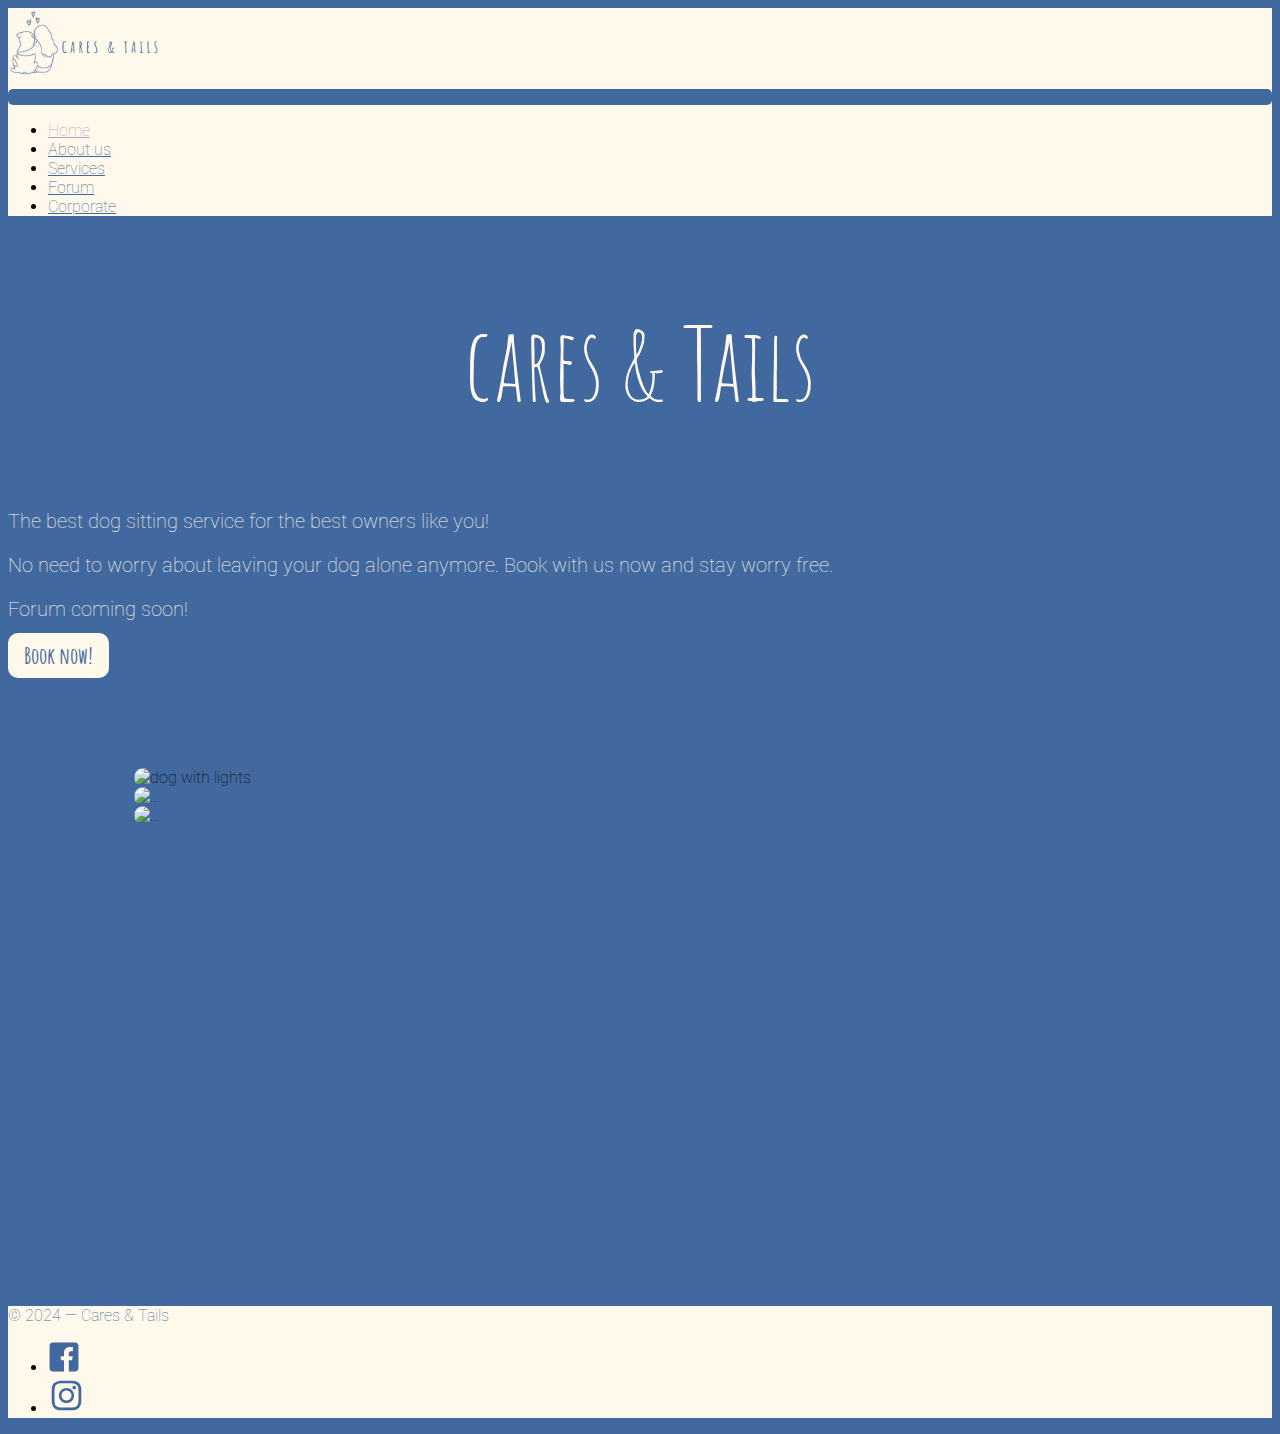
==== index.html @ 546993f4 "index change" ====
<!doctype html>
<html lang="en" class="h-100">
  <head>
    <meta charset="utf-8">
    <meta name="viewport" content="width=device-width, initial-scale=1">

    <!-- Bootstrap CSS -->
    <link href="https://cdn.jsdelivr.net/npm/bootstrap@5.2.3/dist/css/bootstrap.min.css" rel="stylesheet" integrity="sha384-rbsA2VBKQhggwzxH7pPCaAqO46MgnOM80zW1RWuH61DGLwZJEdK2Kadq2F9CUG65" crossorigin="anonymous">

    <!-- Own Styles -->
    <link rel="stylesheet" href="css/styles.css">
	  
	<!-- amatic title font -->	  
	  
	<link rel="preconnect" href="https://fonts.googleapis.com">
	<link rel="preconnect" href="https://fonts.gstatic.com" crossorigin>
	<link href="https://fonts.googleapis.com/css2?family=Amatic+SC:wght@400;700&display=swap" rel="stylesheet">
	  
<!-- amatic title font end -->
	  
<!-- Roboto body font -->
	  <link rel="preconnect" href="https://fonts.googleapis.com">
	  <link rel="preconnect" href="https://fonts.gstatic.com" crossorigin>
      <link href="https://fonts.googleapis.com/css2?family=Roboto:ital,wght@0,100;0,300;0,400;0,500;0,700;0,900;1,100;1,300;1,400;1,500;1,700;1,900&display=swap" rel="stylesheet">
	  
<!-- Roboto body font end -->
	  	  
	  
    <!-- Bootstrap Javascript -->
	  
    <script src="https://cdn.jsdelivr.net/npm/bootstrap@5.2.3/dist/js/bootstrap.bundle.min.js" integrity="sha384-kenU1KFdBIe4zVF0s0G1M5b4hcpxyD9F7jL+jjXkk+Q2h455rYXK/7HAuoJl+0I4" crossorigin="anonymous"></script>

    <title>Cares &amp; Tails &mdash; Landing Page</title>

  </head>
	
<!-- head end -->
	
  <body class="h-100 d-flex flex-column">

    <!-- Navigation bar, adapted from https://getbootstrap.com/docs/5.1/components/navbar/ -->
    <nav class="navbar navbar-expand-lg navbar-light">
      <div class="container-fluid">
        <a class="navbar-brand" href="index.html">
          <img src="images/caresandtailslogotwo.png" width="150" alt="Cares and tails logo">
        </a>
        <button class="navbar-toggler" type="button" data-bs-toggle="collapse" data-bs-target="#navbarSupportedContent" aria-controls="navbarSupportedContent" aria-expanded="false" aria-label="Toggle navigation">
          <span class="navbar-toggler-icon"></span>
        </button>
        <div class="collapse navbar-collapse" id="navbarSupportedContent">
          <ul class="navbar-nav ms-auto mb-2 mb-lg-0">
            <li class="nav-item">
              <a class="nav-link active" aria-current="page" href="index.html">Home</a>
            </li>
            <li class="nav-item">
              <a class="nav-link" href="aboutus.html">About us</a>
            </li>
			<li class="nav-item">
              <a class="nav-link" href="services.html">Services</a>
            </li>
           	<li class="nav-item">
              <a class="nav-link" href="forum.html">Forum</a>
            </li>
            <li class="nav-item">
              <a class="nav-link" href="corporate.html">Corporate</a>
            </li>
          </ul>
        </div>
      </div>
    </nav>
    <!-- End of navigation bar -->
	     
	  
	<!-- start of text and carousel -->	

<div class="container-fluid bluecolor pb-4">
      <div class="row justify-content-center">		  
		  <div class="col-12 text-center px-lg-5 px-md-2 pb-md-4">
          <h2 class="titlesfont caresandtailstext pt-lg-3 pt-md-4">
			cares &amp; Tails</h2>
          <p class="bodyfont homebody">
			  The best dog sitting service for the best owners like you!</p> 
		   <p class="bodyfont homebody">
		   No need to worry about leaving your dog alone anymore. Book  with us now and stay worry free.</p>
		   <p class="bodyfont homebody pb-3"> 
		   Forum coming soon!    
			</p>
			<a href="services.html" class="beigecolor titlesfont button-small"><strong>Book now!</strong></a>
        </div>	
		<div class="carousel-container">  
		  <div id="carouselExampleIndicators" class="carousel slide" data-bs-ride="true">
                <div class="carousel-indicators">
                    <button type="button" data-bs-target="#carouselExampleIndicators" data-bs-slide-to="0" class="active" aria-current="true" aria-label="Slide 1"></button>
                    <button type="button" data-bs-target="#carouselExampleIndicators" data-bs-slide-to="1" aria-label="Slide 2"></button>
                    <button type="button" data-bs-target="#carouselExampleIndicators" data-bs-slide-to="2" aria-label="Slide 3"></button>
                </div>
                <div class="carousel-inner">
                    <div class="carousel-item active">
                        <img src="images/lightdog.png" class="d-block w-100" alt="dog with lights">
                    </div>
                    <div class="carousel-item">
                        <img src="images/yellojacketdog.png" class="d-block w-100" alt="...">
                    </div>
                    <div class="carousel-item">
                        <img src="images/sleepingsundog.png" class="d-block w-100" alt="...">
                    </div>
                </div>
                <button class="carousel-control-prev" type="button" data-bs-target="#carouselExampleIndicators" data-bs-slide="prev">
                    <span class="carousel-control-prev-icon" aria-hidden="true"></span>
                    <span class="visually-hidden">Previous</span>
                </button>
                <button class="carousel-control-next" type="button" data-bs-target="#carouselExampleIndicators" data-bs-slide="next">
                    <span class="carousel-control-next-icon" aria-hidden="true"></span>
                    <span class="visually-hidden">Next</span>
                </button>
            </div>
		  </div>	
      </div>
    </div>	  	  
	  
	<!-- end of text and carousel-->  
	  
	  
	  
    <!-- Footer start -->
<footer class="footercolor bg-body mt-auto">
      <div class="container-fluid d-flex justify-content-between align-items-center footercolor">
        <p class="bodyfont footertext pt-3">
          © 2024 &mdash; Cares &amp; Tails
        </p>
        <ul class="list-unstyled d-flex align-items-center opacity-75">
          <li>
            <a href="https://www.facebook.com/profile.php?id=61557037078583" target="_blank">
              <img class="m-2 pt-3" src="images/facebooklogo.svg" alt="Follow us on" width="32">
            </a>
          </li>
          <li>
            <a href="https://www.instagram.com/caresandtails/" target="_blank">
              <img class="m-2 pt-3" src="images/instagramlogo.svg" alt="Instagram logo" width="37">
            </a>
          </li>
        </ul>
      </div>
    </footer>
    <!-- Footer end -->

</body>
</html>
---- css/styles.css ----
/* Importing a Google Font */

@import url('https://fonts.googleapis.com/css2?family=Raleway:ital,wght@0,200;0,400;0,700;1,200;1,400;1,700&display=swap');

/* Changing the main font and background colour */

body {
	font-family: "Roboto", sans-serif;
  	font-weight: 100;
  	font-style: normal;
	background-color: #41689f;
	}

/* Header color */

header {
	background-color: #41689F;
	}

/* Navigation color */

.navbar {
	background-color: #FFF9EB;
	}

 .navbar-nav .nav-link {
      color: #41689F; 
    }

.navbar-nav .nav-link.active, .navbar-nav .nav-link.active:focus, .navbar-nav .nav-link.active:hover {
      color: #BF9ACA; 
	}

/* Footer color */

.footercolor {
	background-color: #FFF9Eb;
	}

.footertext{
	color: #41689f;
	}

/* Corporate navbar */

#navbar-corporate a.active {
	color: #FFF9EB;
	font-weight: bold;
	}	


.bodyfont {
	font-family: "Roboto", sans-serif;
 	font-weight: 100;
 	font-style: normal;
	}

.text{
	color:#fff9eb;
	font-size: 150px;
	position: absolute;
	top: 100%;
	left: 60%;
	transform: translate(-76%,-260%);
	}

.titlesfont {
  font-family: "Amatic SC", sans-serif;
  font-weight: 400;
  font-style: normal;
  color: #41689f;
	}

/* home page start */ 

.caresandtailstext {
	font-size: 100px;
	color: #FFF9eb;
	text-align: center;
	}

.homebody {
	font-size: 20px;
	color: #fff9eb;
	}


.button-small {
    font-size: 23px; 
	border-radius: 10px;
    padding: 8px 16px; 
	text-decoration: none;
    width: 120px	
	}

.button-small:hover {
    background-color: #BF9ACA; 
    color: #FFF9EB; 
	
	}


/* home page end */ 

/* carousel home page */ 

.carousel-container {
    width: 80%; 
    height: 600px; 
    margin: 0 auto; 
    margin-top: 20px; 
    overflow: hidden; 
    position: relative; 
	border-radius: 15px; 
}

.carousel-inner {
    width: 100%; 
    height: 100%; 
	border-radius: 15px; 
}

.carousel-item img {
    width: 100%; 
    height: 100%; 
    object-fit: cover; 
	border-radius: 15px; 
}


.carousel-container .carousel {
    width: 100%; 
    height: 100%; 
}


.carousel-control-prev,
.carousel-control-next {
    top: 50%; 
    transform: translateY(-50%);
}

.carousel-control-prev {
    left: -30px; 
}

.carousel-control-next {
    right: -30px; 
}


.carousel-control-prev:hover,
.carousel-control-next:hover {
    background-color: transparent;
	}

/* carousel home page end */

/* meet the team start */

.meetheteam {
	font-size: 60px;
	color: #fff9eb;
	text-align: center;
	margin: auto; 
  	max-width: 600px; 
	}

.aboutusheader h2 {
	font-size: 29px;
	color: #41689F;
	}	

.aboutustext {
	text-align: justify;
  	text-justify: inter-word;
	color: #41689F;
	font-size: 16px;
	}

.team-container {
        display: flex;
        justify-content: space-around;
        padding: 20px;
    }
    
.team-member {
		display: flex;
        flex-direction: column;
        align-items: center;
        width: 30%;
        background-color: #ffffff;
        border-radius: 20px;
        box-shadow: 0 4px 6px rgba(0, 0, 0, 0.1);
        padding: 20px;
        margin: 10px;
    }
   
.team-member img {
        border-radius: 50%;
        width: 120px;
        height: 120px;
        object-fit: cover;
        margin-bottom: 10px;
		
    }
    
.team-member h3 {
        margin: 0;
        font-size: 1.2em;
        color: #41689F;
    }
    
.team-member p {
        margin: 0;
        color: #41689F;
		text-align: justify;
    }

/* meet the team end */ 

/* colors start */

.bluecolor{
	background-color: #41689F;
	}

.beigecolor {
	background-color: #FFF9EB;
	}

.purplecolor {
	background-color: #BF9ACA;
	}

.lightbluecolor {
	background-color: #BFe6FF;
	}

.orangecolor {
	background-color: #ff8c42;
	}

.bluefont {
	color: #41689F;
	}

/* colors end */

/* our story text start */

.ourstorytext {
	text-align: center;
	font-size: 75px;
	color: #FFF9EB;
	}

/* our story text end */

/* who we are start */

.whowearetext {
	color: #fff9eb;
	font-size: 50px;
	}

.whowearebody {
	text-align: justify;
  	text-justify: inter-word;
	color: #fff9eb;
	font-size: 19px;
	}

/* who we are end */


/* values */

.valuesfont {
	font-size: 60px;
	color: #41689f;
	}
	
.valuesborders {
    border-radius: 35px;
	color: #fff9eb;
	}

/* values end */


/* contact us section */

.contact-section {
        width: 80%; 
        max-width: 800px; 
        margin: 50px auto;
        padding: 20px 40px; 
        border: 1px solid #ccc;
        border-radius: 10px;
        background-color: #FFF9EB;
        box-shadow: 0 0 10px rgba(0, 0, 0, 0.1);
    }

.contact-section h2 {
        margin-top: 0;
    }

.contact-form input,
.contact-form textarea {
        width: 100%;
        padding: 10px;
        margin-bottom: 10px;
        border: 1px solid #ccc;
        border-radius: 5px;
        box-sizing: border-box; 
    }

.contact-form textarea {
        height: 100px; 
    }

.contact-buttons button {
        display: block;
        width: 100%;
        padding: 10px;
        margin-bottom: 10px;
        border: none;
        border-radius: 5px;
        background-color: #41689f;
        color: #FFF9EB;
        font-size: 16px;
        cursor: pointer;
    }

.contact-buttons button:last-child {
        margin-bottom: 0;
    }

.contactustext {
	color: #41689F;
	}

/* contact us end of section */


.comingsoon {
	font-size: 100px;
	color: #FFF9EB;
	}

.askshareconnect {
	font-size: 20px; 
	color: #FFF9EB;
	}

.countdown-timer {
    font-size: 40px; 
	color: #FFF9EB;
	}

/* Booking container styles */

.booking-container {
    background-color: #FFF9EB;
	font-size: 20px;
	color: #41689F;
    border-radius: 8px;
    box-shadow: 0 0 10px rgba(0, 0, 0, 0.1);
    padding: 20px;
    width: 80%; 
    margin: 20px auto; 
    display: flex; 
    flex-wrap: wrap; 
    justify-content: space-between; 
	}

.booking-container h2 {
    margin-bottom: 20px;
    text-align: center;
    width: 100%; 
	}

form {
    display: flex;
    flex-wrap: wrap;
    width: 100%; 
	}

label {
    margin-bottom: 5px;
    width: 150px; 
    flex-shrink: 0; 
	}

input[type="area"],
input[type="dogs"],
input[type="date"] {
    flex: 1; 
    margin-right: 10px; 
    width: calc(50% - 170px);
    margin-bottom: 10px; 
	}

.button-container {
    width: 100%; 
	}

button {
    background-color: #41689F;
    border: none;
    color: #fff;
    cursor: pointer;
    padding: 8px 16px;
    border-radius: 5px;
    width: 100%; 
    margin-top: 10px; 
	}

button:hover {
    background-color: #BF9ACA;
	}	

.card {
  width: 100%; 
	}

.card img {
  width: 100%;
  height: auto;
	}

.container {
  width: 100%;
  margin: 0 auto;
  padding: 0 10px;
  display: flex;
  flex-wrap: wrap;
  justify-content: space-between;
	}

.bestsitters {
	font-size: 50px;
	color: #FFF9EB;
	}	

.fontsitters {
	color: #41689F;
	}

.center-content {
  display: flex;
  justify-content: center;
  align-items: center;
  height: 100%; 
	}

.sittersavailable {
	font-size: 25px;
	}	

/* booking end */

/* sitters card */

.btn-primary.bluecolor:hover {
    background-color: #BF9ACA; 
	}	

.btn-primary.bluecolor:hover,
.btn-primary.bluecolor:hover:focus,
.btn-primary.bluecolor:hover:active {
    border-color: #BF9ACA;
	}

.card-footer .btn-primary {
    border-color: #41689f;
	}

.rounded-card {
    border-radius: 25px;
	}

.rounded-card img.img-fluid {
    border-radius: 7px;
	}

/* sitter card ends */
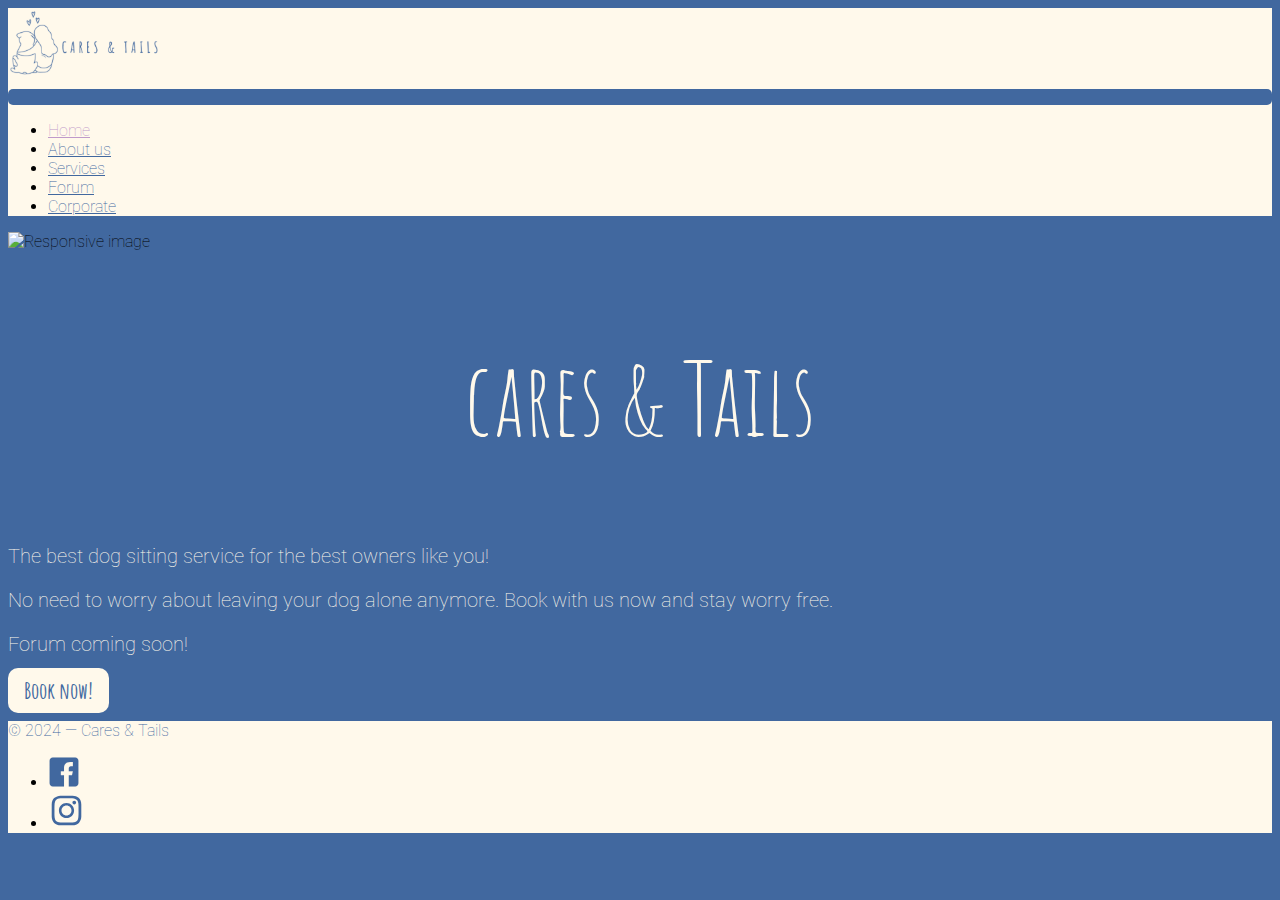
==== commit 1186c6c0: "index change" ====
--- a/index.html
+++ b/index.html
@@ -36,8 +36,8 @@
 	
 <!-- head end -->
 	
-  <body class="h-100 d-flex flex-column">
-
+  <body class="h-100 d-flex flex-column"> 
+		
     <!-- Navigation bar, adapted from https://getbootstrap.com/docs/5.1/components/navbar/ -->
     <nav class="navbar navbar-expand-lg navbar-light">
       <div class="container-fluid">
@@ -68,57 +68,31 @@
         </div>
       </div>
     </nav>
-    <!-- End of navigation bar -->
-	     
+    <!-- End of navigation bar -->	  
 	  
-	<!-- start of text and carousel -->	
+	<!-- start of text and image -->	
 
-<div class="container-fluid bluecolor pb-4">
-      <div class="row justify-content-center">		  
-		  <div class="col-12 text-center px-lg-5 px-md-2 pb-md-4">
-          <h2 class="titlesfont caresandtailstext pt-lg-3 pt-md-4">
-			cares &amp; Tails</h2>
-          <p class="bodyfont homebody">
-			  The best dog sitting service for the best owners like you!</p> 
-		   <p class="bodyfont homebody">
-		   No need to worry about leaving your dog alone anymore. Book  with us now and stay worry free.</p>
-		   <p class="bodyfont homebody pb-3"> 
-		   Forum coming soon!    
-			</p>
-			<a href="services.html" class="beigecolor titlesfont button-small"><strong>Book now!</strong></a>
-        </div>	
-		<div class="carousel-container">  
-		  <div id="carouselExampleIndicators" class="carousel slide" data-bs-ride="true">
-                <div class="carousel-indicators">
-                    <button type="button" data-bs-target="#carouselExampleIndicators" data-bs-slide-to="0" class="active" aria-current="true" aria-label="Slide 1"></button>
-                    <button type="button" data-bs-target="#carouselExampleIndicators" data-bs-slide-to="1" aria-label="Slide 2"></button>
-                    <button type="button" data-bs-target="#carouselExampleIndicators" data-bs-slide-to="2" aria-label="Slide 3"></button>
-                </div>
-                <div class="carousel-inner">
-                    <div class="carousel-item active">
-                        <img src="images/lightdog.png" class="d-block w-100" alt="dog with lights">
-                    </div>
-                    <div class="carousel-item">
-                        <img src="images/yellojacketdog.png" class="d-block w-100" alt="...">
-                    </div>
-                    <div class="carousel-item">
-                        <img src="images/sleepingsundog.png" class="d-block w-100" alt="...">
-                    </div>
-                </div>
-                <button class="carousel-control-prev" type="button" data-bs-target="#carouselExampleIndicators" data-bs-slide="prev">
-                    <span class="carousel-control-prev-icon" aria-hidden="true"></span>
-                    <span class="visually-hidden">Previous</span>
-                </button>
-                <button class="carousel-control-next" type="button" data-bs-target="#carouselExampleIndicators" data-bs-slide="next">
-                    <span class="carousel-control-next-icon" aria-hidden="true"></span>
-                    <span class="visually-hidden">Next</span>
-                </button>
-            </div>
-		  </div>	
-      </div>
-    </div>	  	  
+	<div class="container-fluid bluecolor position-relative col-12">
+    <img src="images/lightdog.png" class="img-fluid" alt="Responsive image">
+    <div class="position-absolute top-50 start-50 translate-middle text-center">
+        <h2 class="titlesfont caresandtailstext pt-lg-3 pt-md-4 col-12">
+            cares &amp; Tails
+        </h2>
+        <p class="bodyfont homebody">
+            The best dog sitting service for the best owners like you!
+        </p> 
+        <p class="bodyfont homebody">
+            No need to worry about leaving your dog alone anymore. Book with us now and stay worry free.
+        </p>
+        <p class="bodyfont homebody pb-3"> 
+            Forum coming soon!    
+        </p>
+        <a href="services.html" class="beigecolor titlesfont button-small"><strong>Book now!</strong></a>
+    </div>
+</div>
+
 	  
-	<!-- end of text and carousel-->  
+	<!-- end of text -->  
 	  
 	  
 	  
--- a/css/styles.css
+++ b/css/styles.css
@@ -75,13 +75,13 @@
 
 .caresandtailstext {
 	font-size: 100px;
-	color: #FFF9eb;
+	color: #FFF9EB;
 	text-align: center;
 	}
 
 .homebody {
 	font-size: 20px;
-	color: #fff9eb;
+	color: #FFF9EB;
 	}
 
 
@@ -102,59 +102,15 @@
 
 /* home page end */ 
 
-/* carousel home page */ 
-
-.carousel-container {
-    width: 80%; 
-    height: 600px; 
-    margin: 0 auto; 
-    margin-top: 20px; 
-    overflow: hidden; 
-    position: relative; 
-	border-radius: 15px; 
+/* background image home page */ 
+
+.container-fluid {
+    padding-right: 0;
+    padding-left: 0;
 }
 
-.carousel-inner {
-    width: 100%; 
-    height: 100%; 
-	border-radius: 15px; 
-}
-
-.carousel-item img {
-    width: 100%; 
-    height: 100%; 
-    object-fit: cover; 
-	border-radius: 15px; 
-}
-
-
-.carousel-container .carousel {
-    width: 100%; 
-    height: 100%; 
-}
-
-
-.carousel-control-prev,
-.carousel-control-next {
-    top: 50%; 
-    transform: translateY(-50%);
-}
-
-.carousel-control-prev {
-    left: -30px; 
-}
-
-.carousel-control-next {
-    right: -30px; 
-}
-
-
-.carousel-control-prev:hover,
-.carousel-control-next:hover {
-    background-color: transparent;
-	}
-
-/* carousel home page end */
+
+/* background image home page end */
 
 /* meet the team start */
 
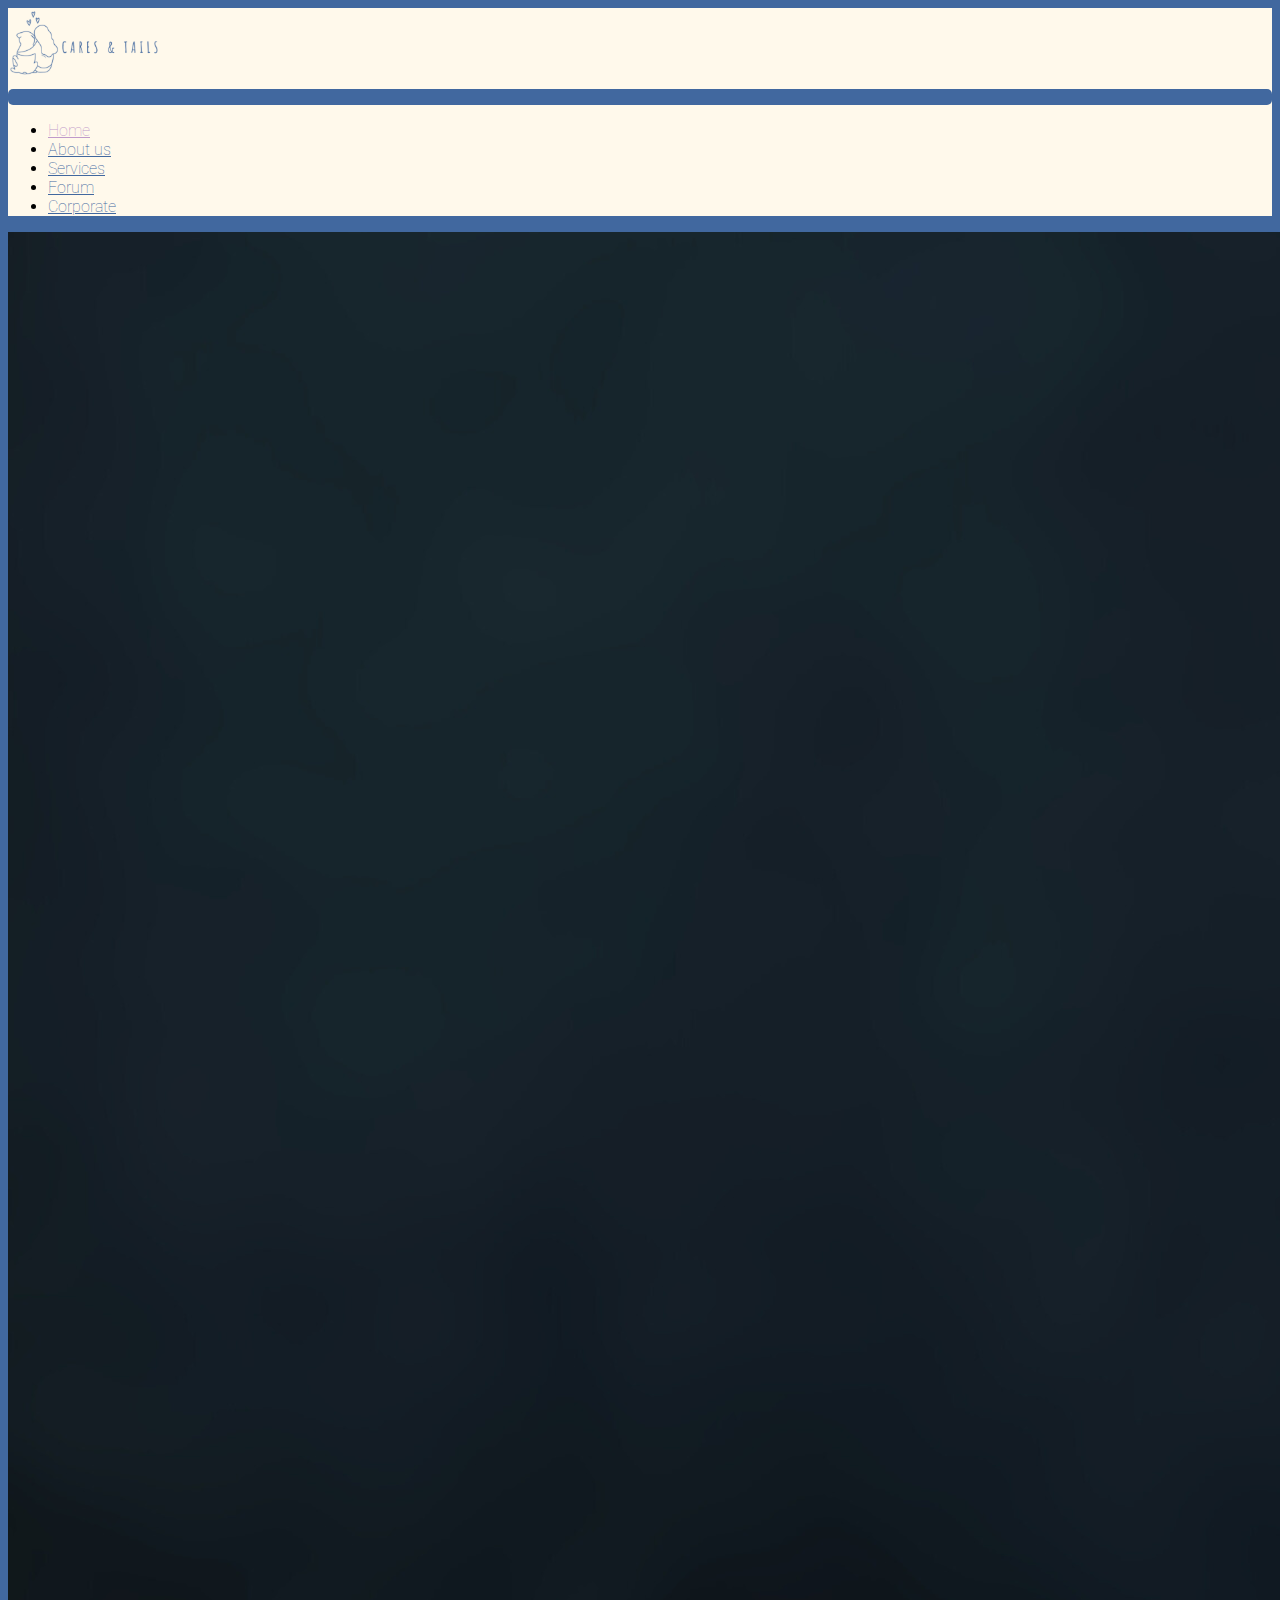
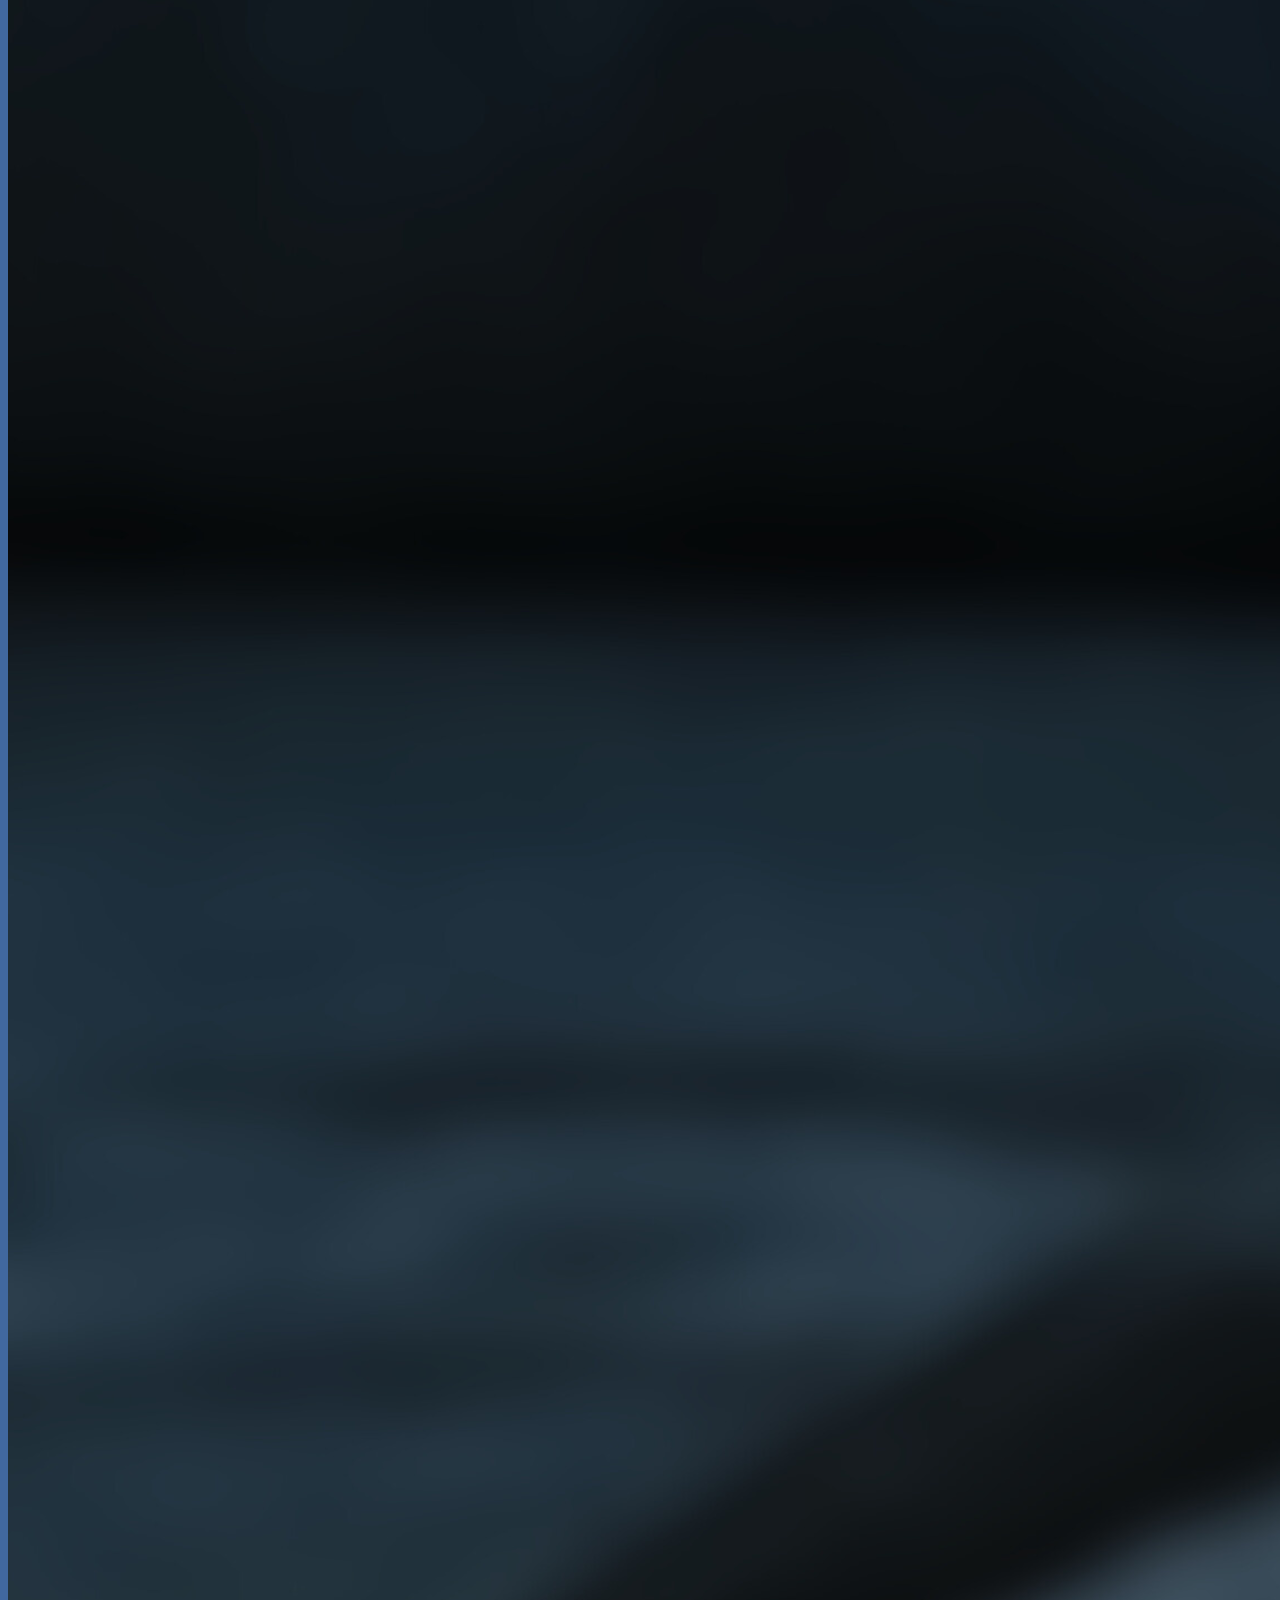
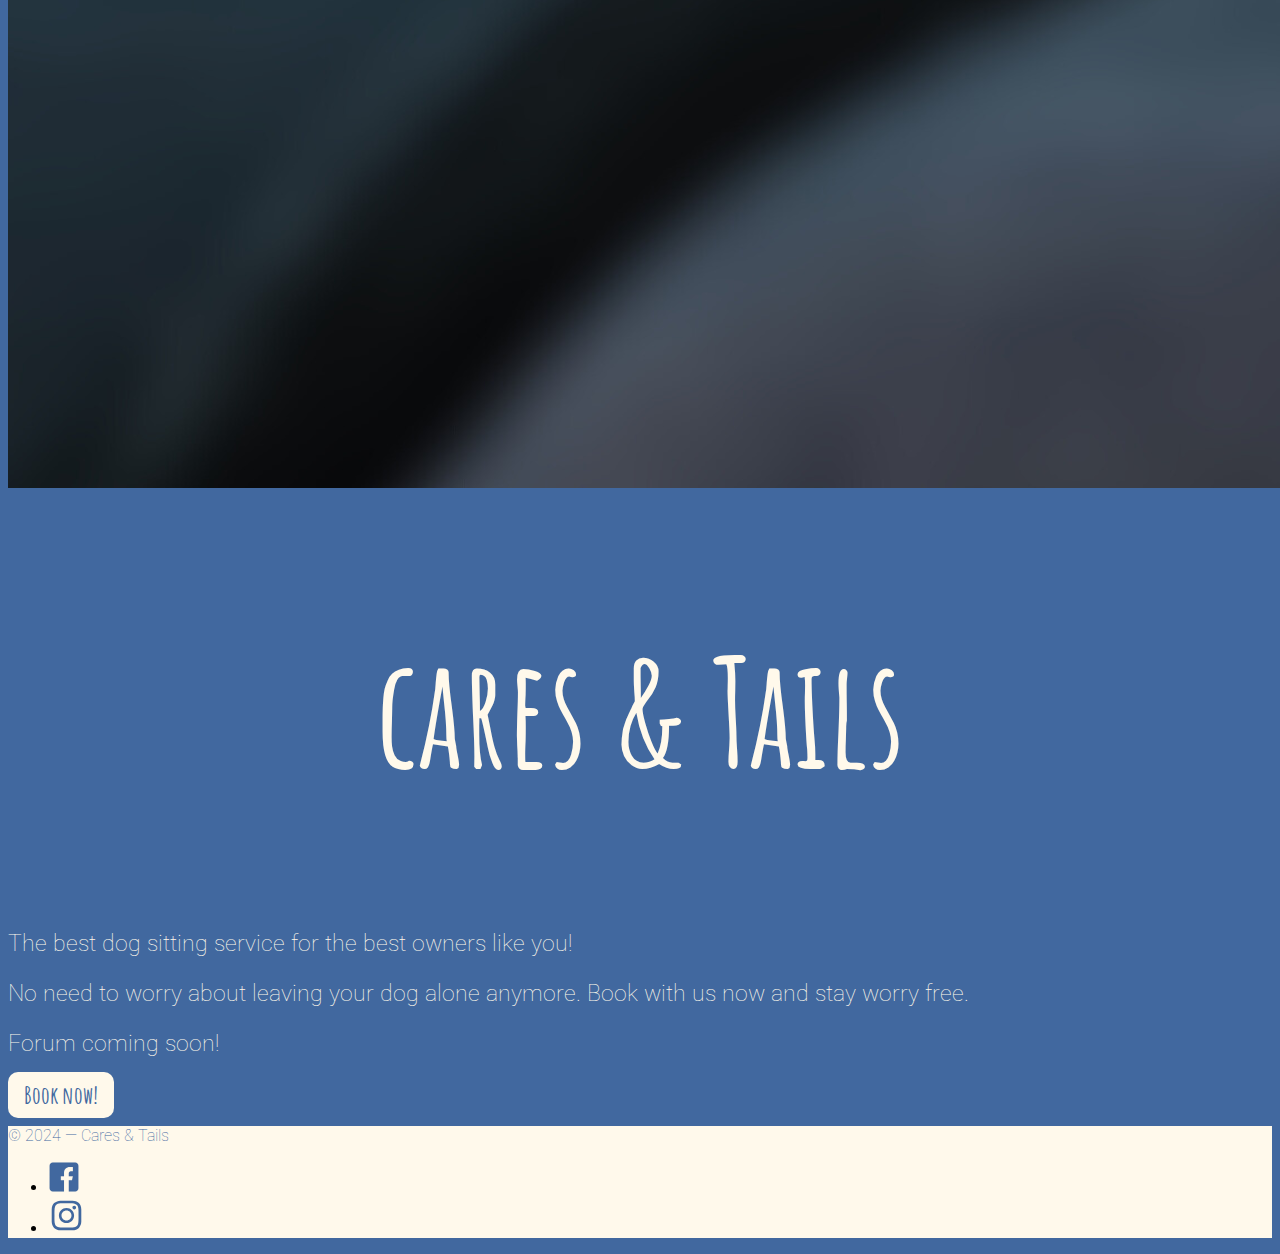
==== commit 17d74380: "index fix" ====
--- a/index.html
+++ b/index.html
@@ -71,26 +71,21 @@
     <!-- End of navigation bar -->	  
 	  
 	<!-- start of text and image -->	
-
-	<div class="container-fluid bluecolor position-relative col-12">
-    <img src="images/lightdog.png" class="img-fluid" alt="Responsive image">
+	  
+  <div class="container-fluid bluecolor position-relative col-12">
+    <img src="images/sleepdog.png" class="img-fluid" alt="Responsive image">
     <div class="position-absolute top-50 start-50 translate-middle text-center">
-        <h2 class="titlesfont caresandtailstext pt-lg-3 pt-md-4 col-12">
-            cares &amp; Tails
-        </h2>
+        <h2 class="titlesfont caresandtailstext col-12 pb-3">
+        <strong> cares &amp; Tails </strong> </h2>
         <p class="bodyfont homebody">
-            The best dog sitting service for the best owners like you!
-        </p> 
+         The best dog sitting service for the best owners like you!</p> 
         <p class="bodyfont homebody">
-            No need to worry about leaving your dog alone anymore. Book with us now and stay worry free.
-        </p>
+        No need to worry about leaving your dog alone anymore. Book with us now and stay worry free. </p>
         <p class="bodyfont homebody pb-3"> 
-            Forum coming soon!    
-        </p>
+        Forum coming soon! </p>
         <a href="services.html" class="beigecolor titlesfont button-small"><strong>Book now!</strong></a>
     </div>
 </div>
-
 	  
 	<!-- end of text -->  
 	  
@@ -99,7 +94,7 @@
     <!-- Footer start -->
 <footer class="footercolor bg-body mt-auto">
       <div class="container-fluid d-flex justify-content-between align-items-center footercolor">
-        <p class="bodyfont footertext pt-3">
+        <p class="bodyfont footertext pt-3 px-2">
           © 2024 &mdash; Cares &amp; Tails
         </p>
         <ul class="list-unstyled d-flex align-items-center opacity-75">
--- a/css/styles.css
+++ b/css/styles.css
@@ -74,19 +74,19 @@
 /* home page start */ 
 
 .caresandtailstext {
-	font-size: 100px;
+	font-size: 150px;
 	color: #FFF9EB;
 	text-align: center;
 	}
 
 .homebody {
-	font-size: 20px;
+	font-size: 23px;
 	color: #FFF9EB;
 	}
 
 
 .button-small {
-    font-size: 23px; 
+    font-size: 24px; 
 	border-radius: 10px;
     padding: 8px 16px; 
 	text-decoration: none;
@@ -108,7 +108,6 @@
     padding-right: 0;
     padding-left: 0;
 }
-
 
 /* background image home page end */
 
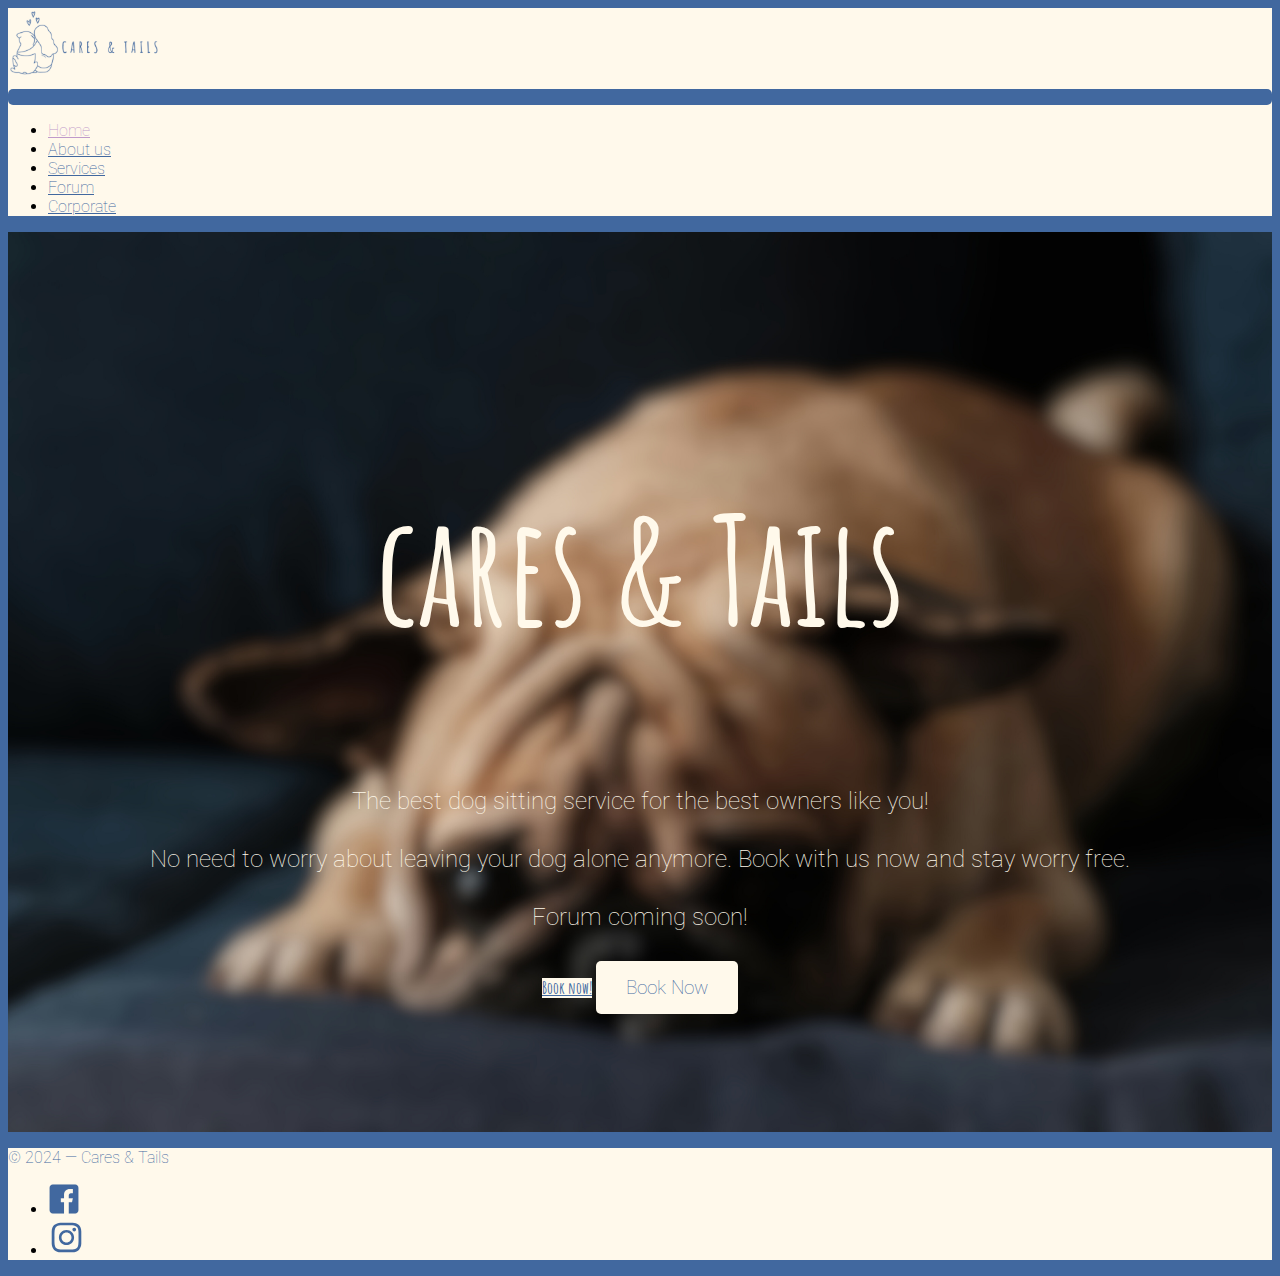
==== commit 9d5e7bfe: "index fix" ====
--- a/index.html
+++ b/index.html
@@ -72,18 +72,19 @@
 	  
 	<!-- start of text and image -->	
 	  
-  <div class="container-fluid bluecolor position-relative col-12">
-    <img src="images/sleepdog.png" class="img-fluid" alt="Responsive image">
-    <div class="position-absolute top-50 start-50 translate-middle text-center">
-        <h2 class="titlesfont caresandtailstext col-12 pb-3">
-        <strong> cares &amp; Tails </strong> </h2>
-        <p class="bodyfont homebody">
-         The best dog sitting service for the best owners like you!</p> 
-        <p class="bodyfont homebody">
-        No need to worry about leaving your dog alone anymore. Book with us now and stay worry free. </p>
-        <p class="bodyfont homebody pb-3"> 
-        Forum coming soon! </p>
+<div class="container-fluid homepage">
+    <div class="content">
+         <h2 class="titlesfont caresandtailstext">
+			  <strong> cares &amp; Tails </strong>
+		 </h2> 
+			<p class="bodyfont homebody">
+        	 The best dog sitting service for the best owners like you!</p> 
+       	 <p class="bodyfont homebody">
+       	 No need to worry about leaving your dog alone anymore. Book with us now and stay worry free. </p>
+       	 <p class="bodyfont homebody pb-3"> 
+       	 Forum coming soon! </p>
         <a href="services.html" class="beigecolor titlesfont button-small"><strong>Book now!</strong></a>
+        <a href="booking-page.html" class="btn">Book Now</a>
     </div>
 </div>
 	  
--- a/css/styles.css
+++ b/css/styles.css
@@ -84,32 +84,57 @@
 	color: #FFF9EB;
 	}
 
-
-.button-small {
-    font-size: 24px; 
-	border-radius: 10px;
-    padding: 8px 16px; 
-	text-decoration: none;
-    width: 120px	
-	}
-
-.button-small:hover {
-    background-color: #BF9ACA; 
-    color: #FFF9EB; 
-	
-	}
-
-
-/* home page end */ 
-
-/* background image home page */ 
-
-.container-fluid {
+ .homepage .container-fluid {
     padding-right: 0;
     padding-left: 0;
 }
 
-/* background image home page end */
+.homepage {
+    background-image: url("../images/sleepdog.png"); 
+    background-size: cover;
+    background-position: center;
+    height: 100vh;
+    display: flex;
+    justify-content: center;
+    align-items: center;
+}
+
+.homepage .content {
+    text-align: center;
+    color: white;
+}
+
+.homepage h1 {
+    font-size: 3em;
+    margin-bottom: 20px;
+}
+
+.homepage p {
+    font-size: 1.5em;
+    margin-bottom: 30px;
+}
+
+.homepage .btn {
+    background-color: #FFF9eb;
+    color: #41689f;
+    padding: 15px 30px;
+    text-align: center;
+    text-decoration: none;
+    display: inline-block;
+    font-size: 1.2em;
+    border: none;
+    border-radius: 5px;
+    cursor: pointer;
+}
+
+.homepage .btn:hover {
+    background-color: #Bf9aca;
+}
+
+
+
+/* home page end */ 
+
 
 /* meet the team start */
 
@@ -192,10 +217,6 @@
 	background-color: #BFe6FF;
 	}
 
-.orangecolor {
-	background-color: #ff8c42;
-	}
-
 .bluefont {
 	color: #41689F;
 	}
@@ -414,6 +435,14 @@
 	font-size: 25px;
 	}	
 
+form label {
+    display: inline-block;
+    width: 120px; 
+    text-align: right;
+    margin-right: 10px;
+	
+	}
+
 /* booking end */
 
 /* sitters card */
@@ -442,5 +471,13 @@
 
 /* sitter card ends */
 
-
-
+/* corporate page */
+
+.generaltext {
+	color: #fff9eb;
+}
+
+/* corporate page end */
+
+
+
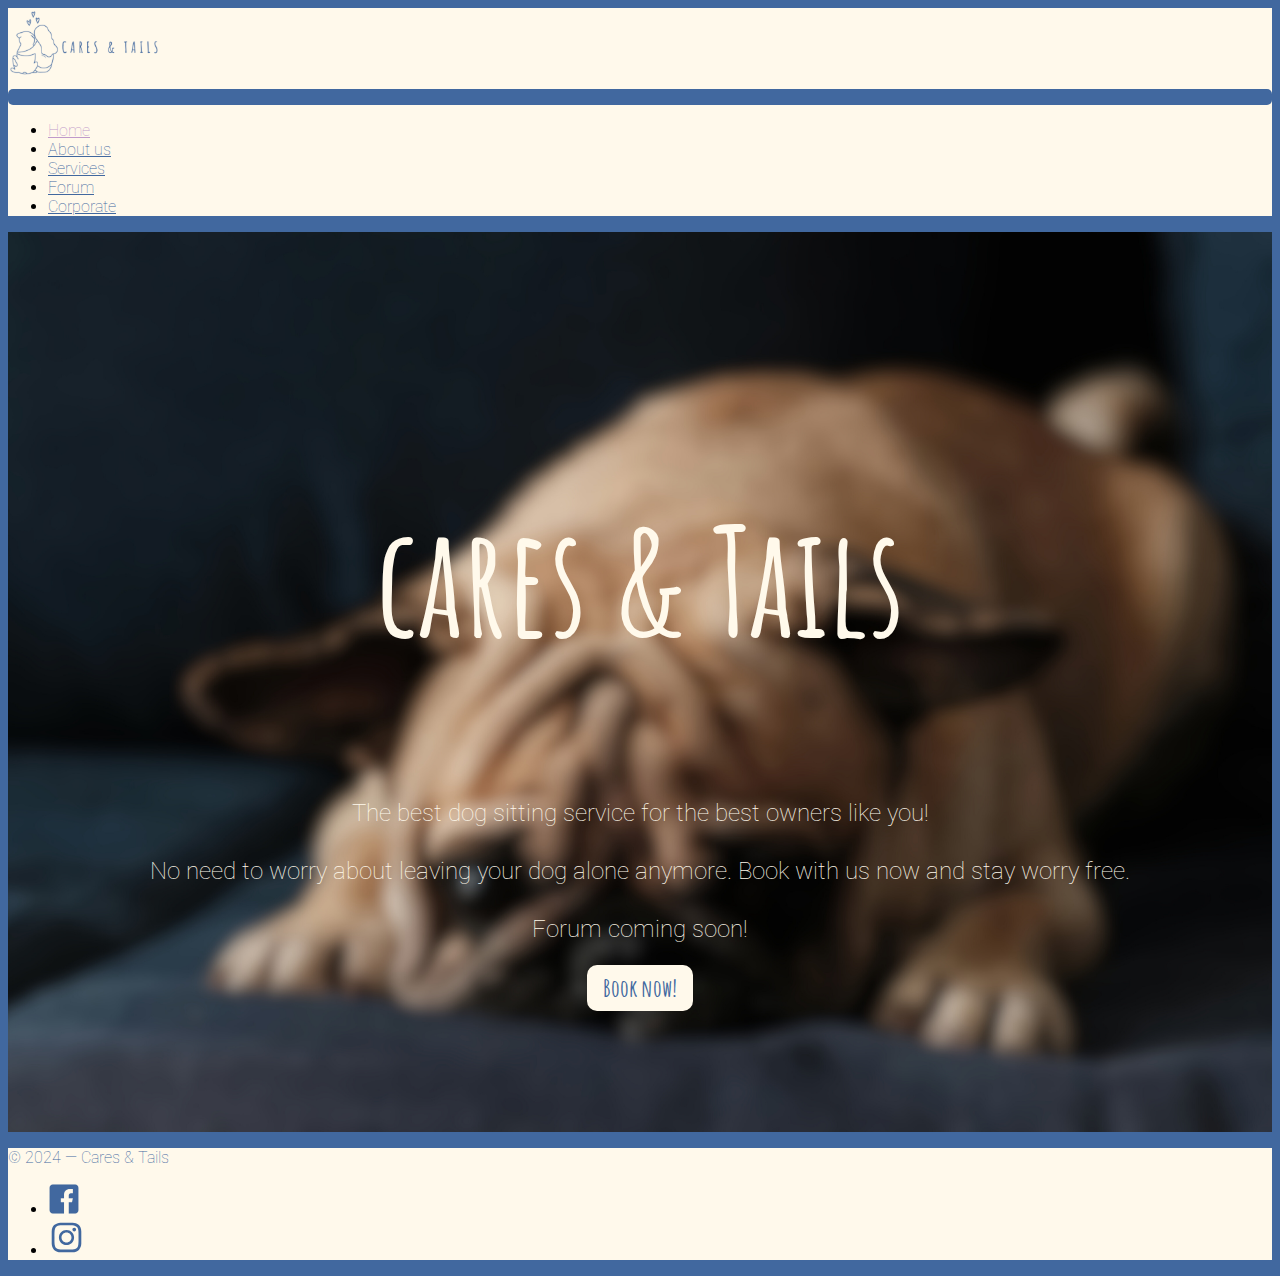
==== commit c9712cad: "index fix" ====
--- a/index.html
+++ b/index.html
@@ -72,7 +72,7 @@
 	  
 	<!-- start of text and image -->	
 	  
-<div class="container-fluid homepage">
+<div class="container-fluid homepage pb-lg-3 pb-md-5">
     <div class="content">
          <h2 class="titlesfont caresandtailstext">
 			  <strong> cares &amp; Tails </strong>
@@ -84,7 +84,6 @@
        	 <p class="bodyfont homebody pb-3"> 
        	 Forum coming soon! </p>
         <a href="services.html" class="beigecolor titlesfont button-small"><strong>Book now!</strong></a>
-        <a href="booking-page.html" class="btn">Book Now</a>
     </div>
 </div>
 	  
--- a/css/styles.css
+++ b/css/styles.css
@@ -114,23 +114,18 @@
     margin-bottom: 30px;
 }
 
-.homepage .btn {
-    background-color: #FFF9eb;
-    color: #41689f;
-    padding: 15px 30px;
-    text-align: center;
-    text-decoration: none;
-    display: inline-block;
-    font-size: 1.2em;
-    border: none;
-    border-radius: 5px;
-    cursor: pointer;
-}
-
-.homepage .btn:hover {
-    background-color: #Bf9aca;
-}
-
+.button-small {
+    font-size: 24px; 
+	border-radius: 10px;
+    padding: 8px 16px; 
+	text-decoration: none;
+    width: 120px	
+	}
+
+.button-small:hover {
+    background-color: #BF9ACA; 
+    color: #FFF9EB;
+	}
 
 
 /* home page end */ 
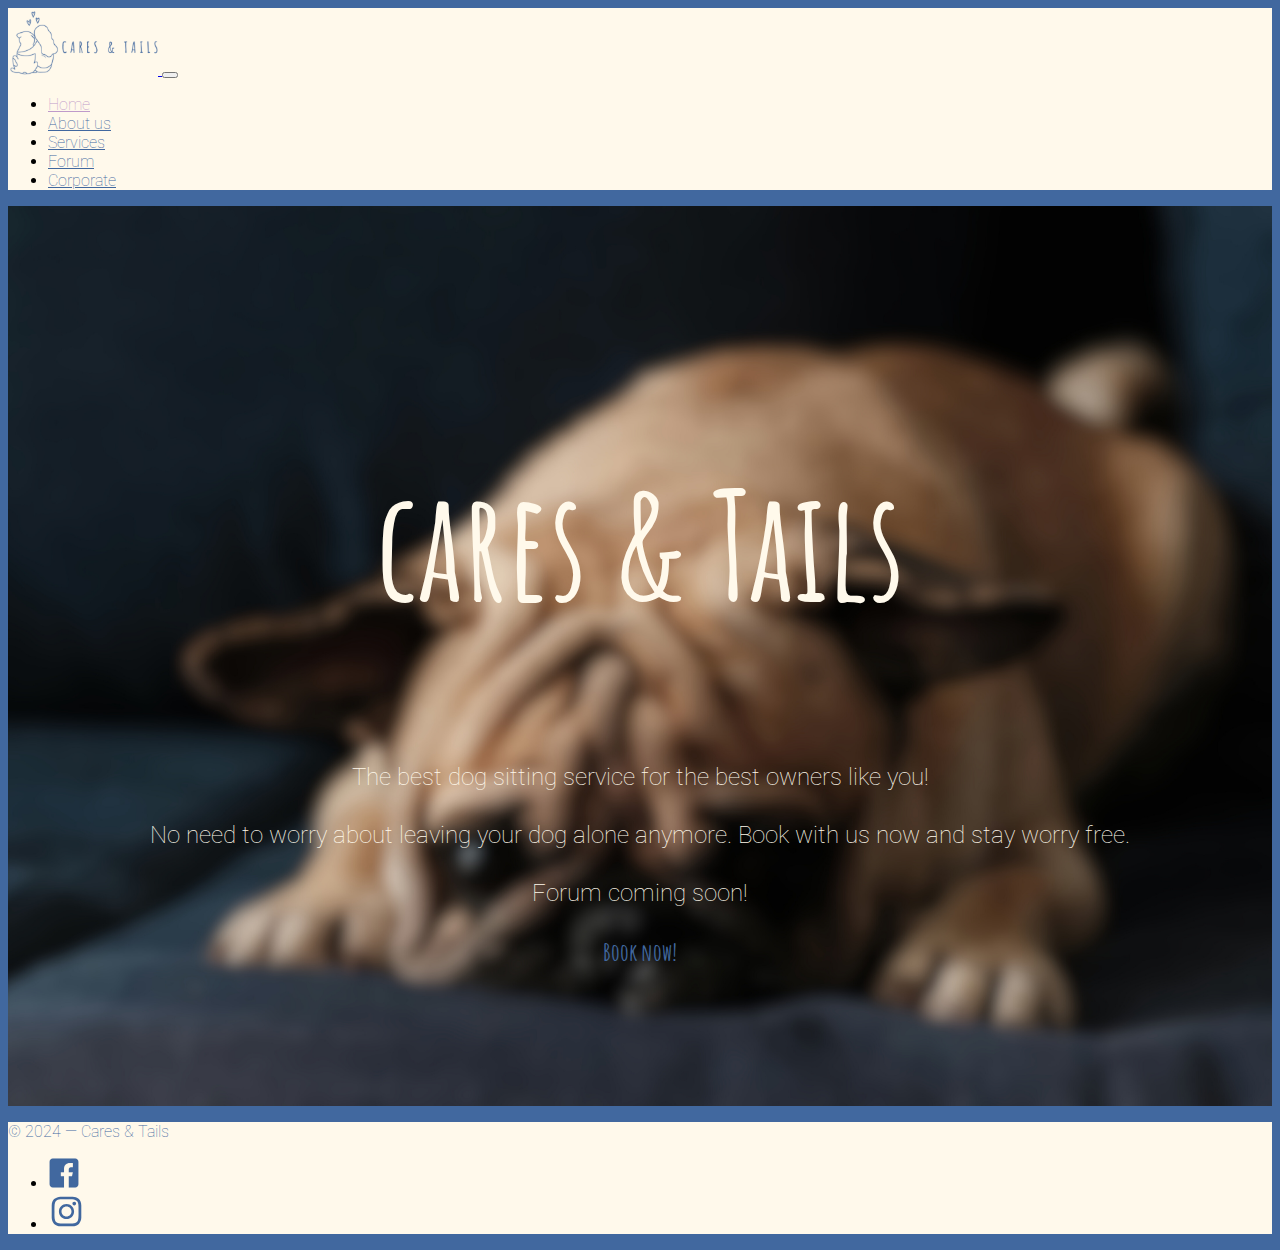
==== commit 68e97fee: "footer fix" ====
--- a/index.html
+++ b/index.html
@@ -82,7 +82,7 @@
        	 <p class="bodyfont homebody">
        	 No need to worry about leaving your dog alone anymore. Book with us now and stay worry free. </p>
        	 <p class="bodyfont homebody pb-3"> 
-       	 Forum coming soon! </p>
+       	 Forum coming soon!</p>
         <a href="services.html" class="beigecolor titlesfont button-small"><strong>Book now!</strong></a>
     </div>
 </div>
--- a/css/styles.css
+++ b/css/styles.css
@@ -102,6 +102,7 @@
 .homepage .content {
     text-align: center;
     color: white;
+	margin-bottom: 20px;
 }
 
 .homepage h1 {
@@ -126,6 +127,11 @@
     background-color: #BF9ACA; 
     color: #FFF9EB;
 	}
+
+@media (max-width: 768px) {
+    .homepage .content {
+        margin-bottom: 40px; /* Increase bottom margin for smaller screens */
+    }
 
 
 /* home page end */ 
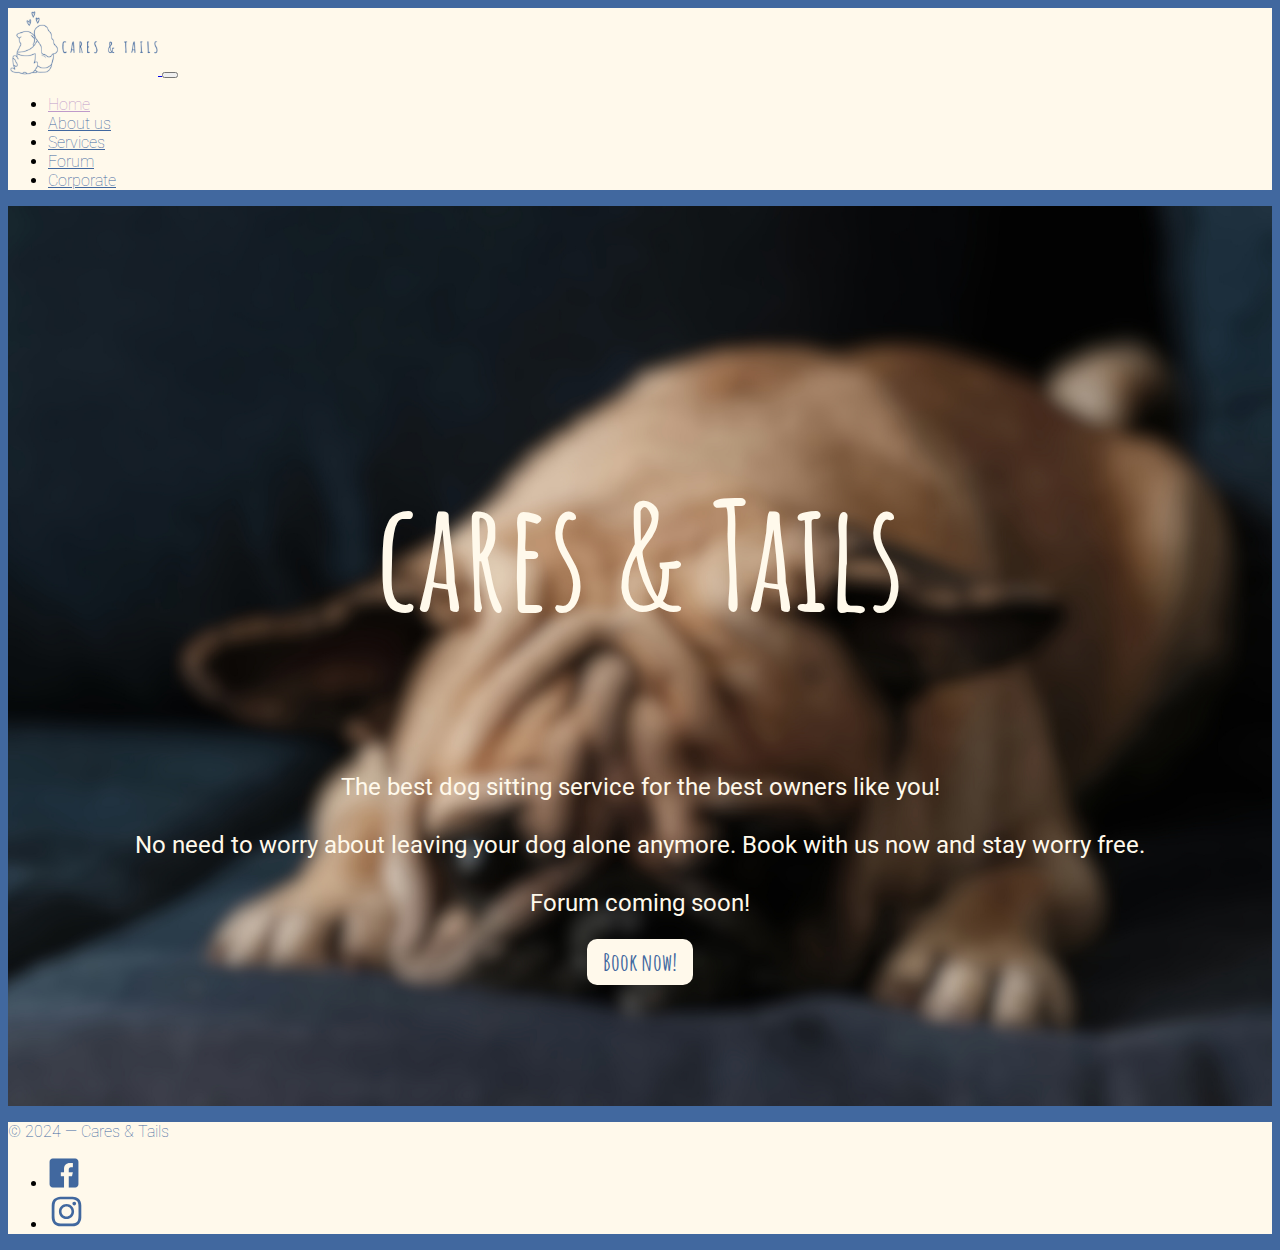
==== commit 1edcb1b7: "error fixes" ====
--- a/index.html
+++ b/index.html
@@ -78,11 +78,11 @@
 			  <strong> cares &amp; Tails </strong>
 		 </h2> 
 			<p class="bodyfont homebody">
-        	 The best dog sitting service for the best owners like you!</p> 
+       	     <strong> The best dog sitting service for the best owners like you!</strong></p> 
        	 <p class="bodyfont homebody">
-       	 No need to worry about leaving your dog alone anymore. Book with us now and stay worry free. </p>
+   	      <strong> No need to worry about leaving your dog alone anymore. Book with us now and stay worry free. </strong></p>
        	 <p class="bodyfont homebody pb-3"> 
-       	 Forum coming soon!</p>
+   	     <strong> Forum coming soon!</strong></p>
         <a href="services.html" class="beigecolor titlesfont button-small"><strong>Book now!</strong></a>
     </div>
 </div>
--- a/css/styles.css
+++ b/css/styles.css
@@ -102,7 +102,6 @@
 .homepage .content {
     text-align: center;
     color: white;
-	margin-bottom: 20px;
 }
 
 .homepage h1 {
@@ -128,12 +127,6 @@
     color: #FFF9EB;
 	}
 
-@media (max-width: 768px) {
-    .homepage .content {
-        margin-bottom: 40px; /* Increase bottom margin for smaller screens */
-    }
-
-
 /* home page end */ 
 
 
@@ -152,40 +145,6 @@
 	color: #41689F;
 	}	
 
-.aboutustext {
-	text-align: justify;
-  	text-justify: inter-word;
-	color: #41689F;
-	font-size: 16px;
-	}
-
-.team-container {
-        display: flex;
-        justify-content: space-around;
-        padding: 20px;
-    }
-    
-.team-member {
-		display: flex;
-        flex-direction: column;
-        align-items: center;
-        width: 30%;
-        background-color: #ffffff;
-        border-radius: 20px;
-        box-shadow: 0 4px 6px rgba(0, 0, 0, 0.1);
-        padding: 20px;
-        margin: 10px;
-    }
-   
-.team-member img {
-        border-radius: 50%;
-        width: 120px;
-        height: 120px;
-        object-fit: cover;
-        margin-bottom: 10px;
-		
-    }
-    
 .team-member h3 {
         margin: 0;
         font-size: 1.2em;
@@ -336,7 +295,7 @@
 	color: #FFF9EB;
 	}
 
-/* Booking container styles */
+/* booking start */
 
 .booking-container {
     background-color: #FFF9EB;
@@ -379,11 +338,7 @@
     margin-bottom: 10px; 
 	}
 
-.button-container {
-    width: 100%; 
-	}
-
-button {
+.button-sitters {
     background-color: #41689F;
     border: none;
     color: #fff;
@@ -392,11 +347,13 @@
     border-radius: 5px;
     width: 100%; 
     margin-top: 10px; 
-	}
-
-button:hover {
+	text-align: center;
+	text-decoration: none;
+	}
+
+.button-sitters:hover {
     background-color: #BF9ACA;
-	}	
+	}
 
 .card {
   width: 100%; 
@@ -407,7 +364,7 @@
   height: auto;
 	}
 
-.container {
+.container-custom {
   width: 100%;
   margin: 0 auto;
   padding: 0 10px;
@@ -476,7 +433,20 @@
 
 .generaltext {
 	color: #fff9eb;
-}
+	}
+
+.titlescorporate{
+	color:#fff9eb;
+	font-size: 45px;
+	}
+
+.textjustification {
+	text-align: justify;
+	}
+
+.sizeadjustment {
+	font-size: 23px;
+	}
 
 /* corporate page end */
 
